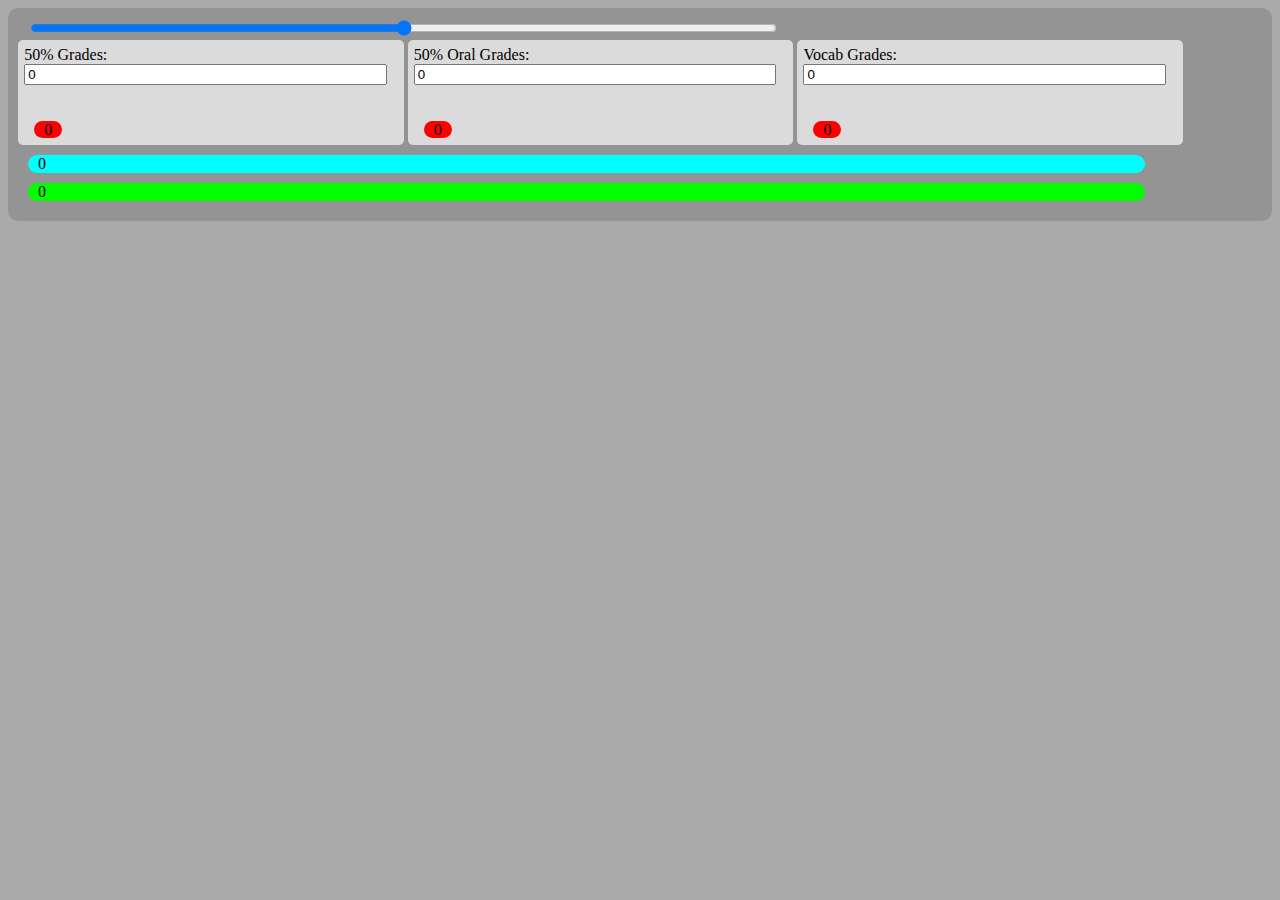
==== GradeCalculator/index.html @ da2fa168 "splitting gradecalculator script and style in separate files" ====
<!DOCTYPE html>
<html lang="en-US">

<head>
    <meta name="viewport" content="width=device-width, initial-scale=1">
    <link rel="stylesheet" href="styles.css">
    <link rel="script" href="script.js">
    <title>GradeCalculator</title>
</head>

<body>
    <div class="big">
        <input type="range" min="0" max="100" value="50" class="slider" id="_grade_percentage">
        <div class="outer">
            <div>
                <a id="_g_percentage">50%</a>
                <a>Grades:</a>
                <input id="_grades" title="Nr. of Grades" type="number" value="0" min="0" max="69">
                <br><br>
                <div id="_g">
                </div>
                <input id="_voc_average" title="VocAverage" type="number" disabled style="display: none;">
                <br>
                <a id="_g_average" class="average">0</a>
            </div>
            <div>
                <a id="_og_percentage">50%</a>
                <a>Oral Grades:</a>
                <input id="_o_grades" title="Nr. of Oral Grades" type="number" value="0" min="0" max="69">
                <br><br>
                <div id="_og">
                </div>
                <br>
                <a id="_o_average" class="average">0</a>
            </div>
            <div>
                <a>Vocab Grades:</a>
                <input id="_v_grades" title="Nr. of Vocab Grades" type="number" value="0" min="0" max="69">
                <br><br>
                <div id="_vg">
                </div>
                <br>
                <a id="_v_average" class="average">0</a>
            </div>
        </div>
        <a id="_total_average" style="background-color: aqua;">0</a>
        <a id="_total_average_r" style="background-color: lime;">0</a>
    </div>
</body>

</html>
---- GradeCalculator/styles.css ----
body {
    background-color: #aaa;
}

.slider {
    margin-left: 1%;
    width: 60%;
}

.big {
    background-color: #888a;
    padding: 10px;
    border-radius: 10px;
}

.big>a {
    display: block;
    width: 89%;
    border-radius: 10px;
    padding-left: 10px;
    margin: 10px;
}

.outer {
    width: 100%;
    margin: 0;
    padding: 0;
    border-radius: 20px;
}

.outer>div {
    display: inline-block;
    width: 30%;
    background-color: #fffa;
    border-radius: 5px;
    padding: 0.5%;
    position: relative;
    vertical-align: top;
}

.outer>div>* {
    width: 95%;
}

.outer>div>div>* {
    width: 100%;
}

.average {
    background-color: #f00;
    border-radius: 10px;
    padding-left: 10px;
    padding-right: 10px;
    margin-left: 10px;
}
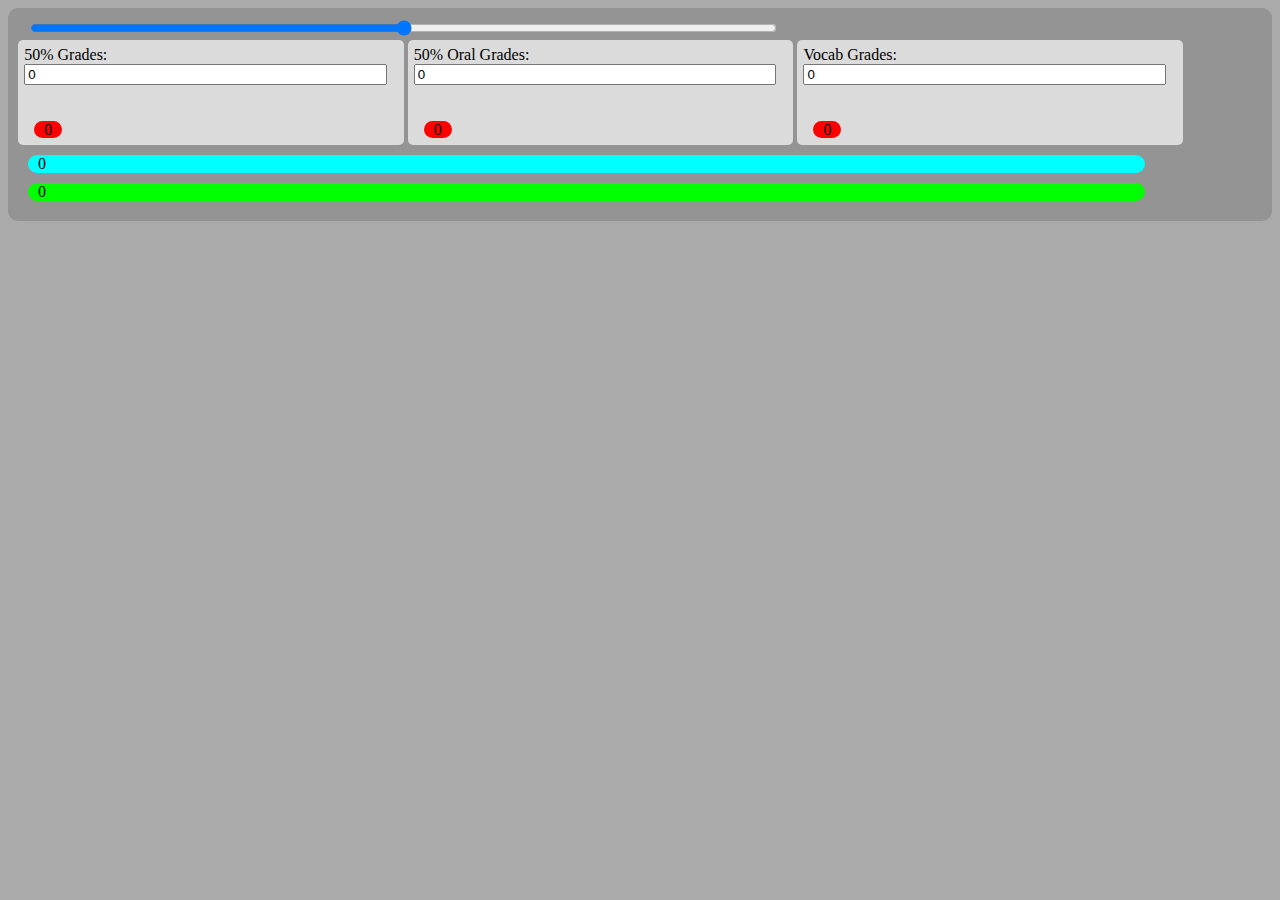
==== commit e2bc78f8: "fixed splitting up the file" ====
--- a/GradeCalculator/index.html
+++ b/GradeCalculator/index.html
@@ -4,12 +4,12 @@
 <head>
     <meta name="viewport" content="width=device-width, initial-scale=1">
     <link rel="stylesheet" href="styles.css">
-    <link rel="script" href="script.js">
     <title>GradeCalculator</title>
 </head>
 
 <body>
-    <div class="big">
+    <div id="select_dropdown"></div>
+    <div class="big" id="big">
         <input type="range" min="0" max="100" value="50" class="slider" id="_grade_percentage">
         <div class="outer">
             <div>
@@ -45,6 +45,7 @@
         </div>
         <a id="_total_average" style="background-color: aqua;">0</a>
         <a id="_total_average_r" style="background-color: lime;">0</a>
+        <script src="script.js"></script>
     </div>
 </body>
 
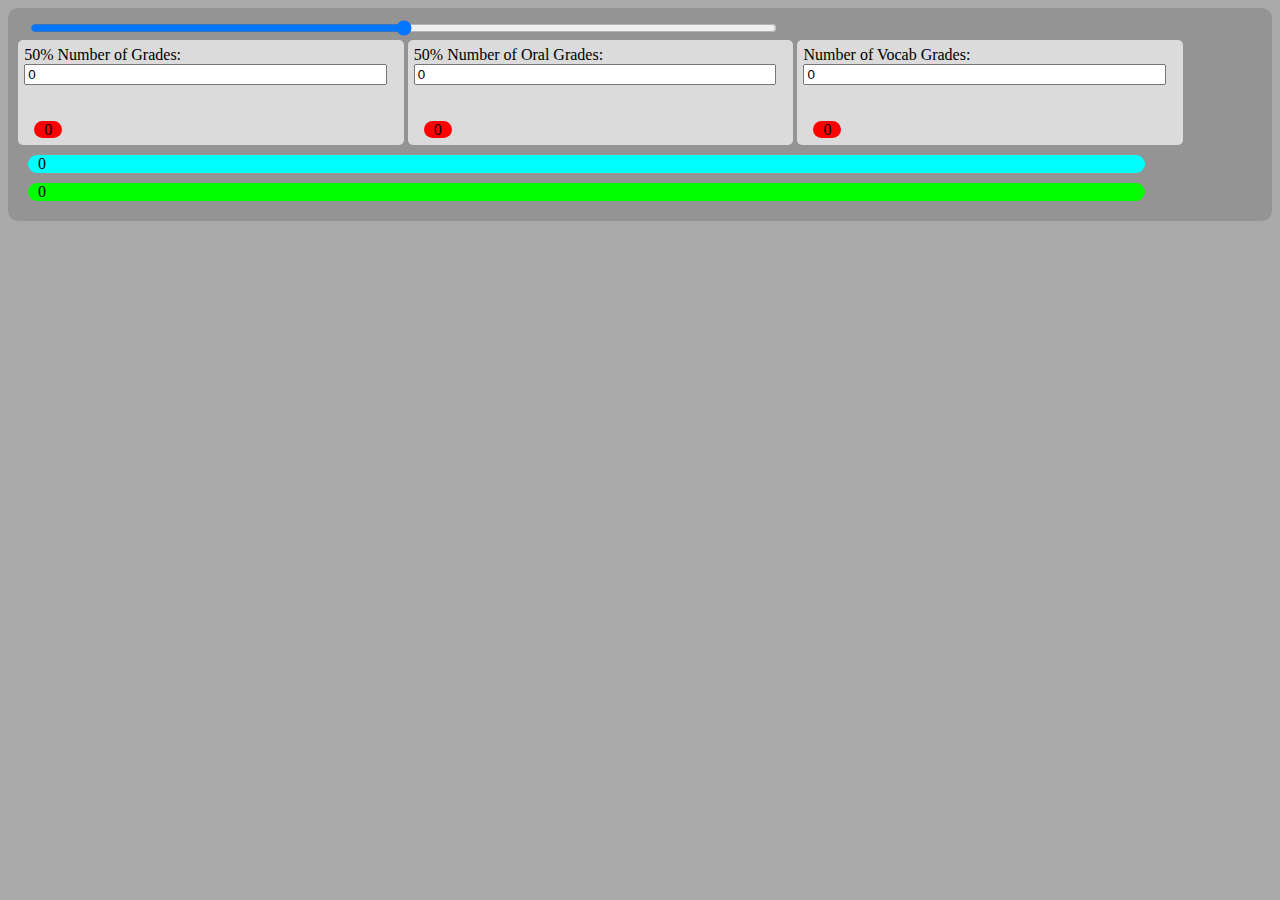
==== commit faae0c60: "changing from url saving to cookie saving" ====
--- a/GradeCalculator/index.html
+++ b/GradeCalculator/index.html
@@ -8,13 +8,12 @@
 </head>
 
 <body>
-    <div id="select_dropdown"></div>
-    <div class="big" id="big">
+    <div class="big">
         <input type="range" min="0" max="100" value="50" class="slider" id="_grade_percentage">
         <div class="outer">
             <div>
                 <a id="_g_percentage">50%</a>
-                <a>Grades:</a>
+                <a>Number of Grades:</a>
                 <input id="_grades" title="Nr. of Grades" type="number" value="0" min="0" max="69">
                 <br><br>
                 <div id="_g">
@@ -25,7 +24,7 @@
             </div>
             <div>
                 <a id="_og_percentage">50%</a>
-                <a>Oral Grades:</a>
+                <a>Number of Oral Grades:</a>
                 <input id="_o_grades" title="Nr. of Oral Grades" type="number" value="0" min="0" max="69">
                 <br><br>
                 <div id="_og">
@@ -34,7 +33,7 @@
                 <a id="_o_average" class="average">0</a>
             </div>
             <div>
-                <a>Vocab Grades:</a>
+                <a>Number of Vocab Grades:</a>
                 <input id="_v_grades" title="Nr. of Vocab Grades" type="number" value="0" min="0" max="69">
                 <br><br>
                 <div id="_vg">
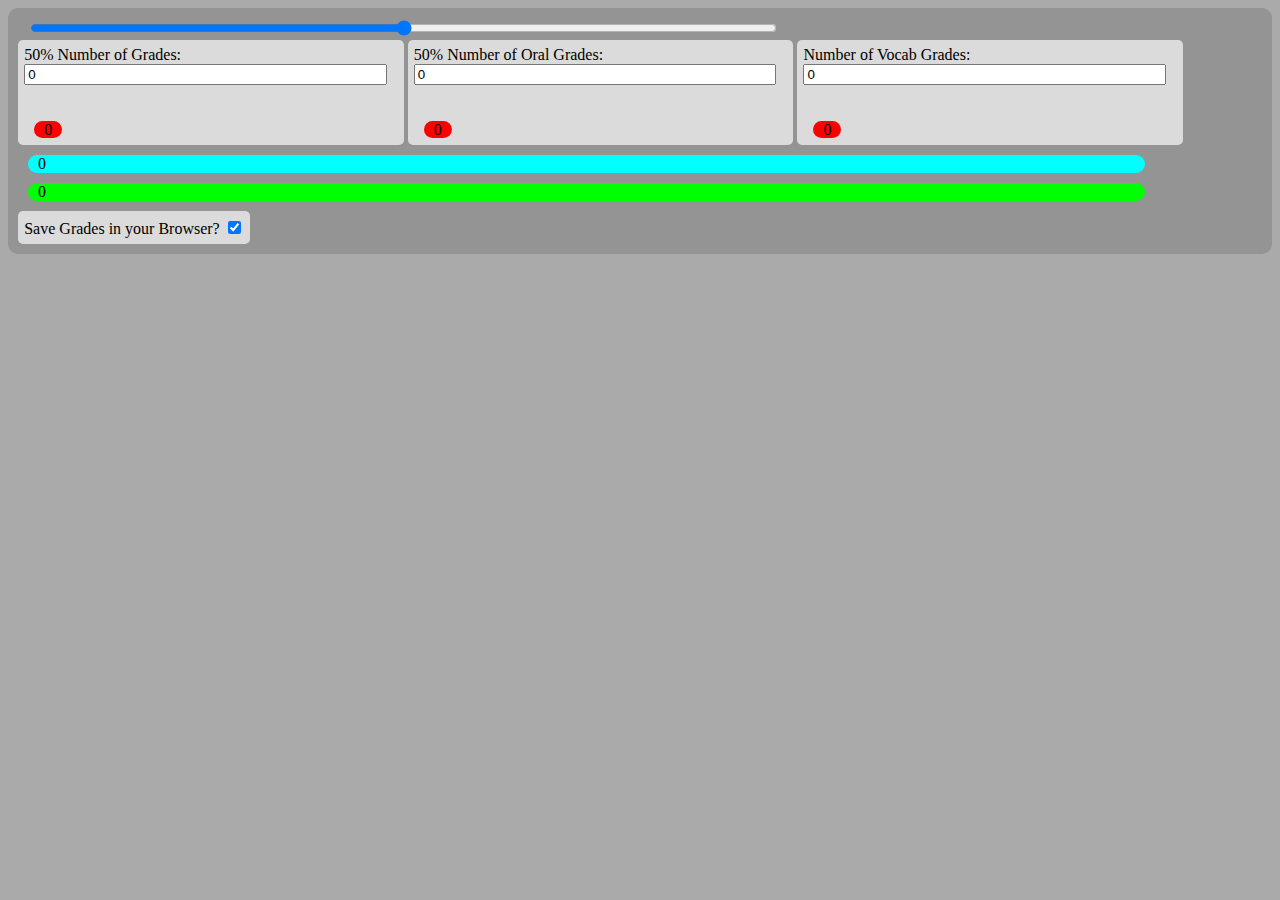
==== commit e495c4e5: "making cookie saving optional" ====
--- a/GradeCalculator/index.html
+++ b/GradeCalculator/index.html
@@ -44,7 +44,11 @@
         </div>
         <a id="_total_average" style="background-color: aqua;">0</a>
         <a id="_total_average_r" style="background-color: lime;">0</a>
-        <script src="script.js"></script>
+        <div class="scib">
+            <a>Save Grades in your Browser?</a>
+            <input type="checkbox" id="_save_cookies">
+            <script src="script.js"></script>
+        </div>
     </div>
 </body>
 
--- a/GradeCalculator/styles.css
+++ b/GradeCalculator/styles.css
@@ -52,4 +52,13 @@
     padding-left: 10px;
     padding-right: 10px;
     margin-left: 10px;
+}
+
+.scib {
+    display: inline-block;
+    background-color: #fffa;
+    border-radius: 5px;
+    padding: 0.5%;
+    position: relative;
+    vertical-align: top;
 }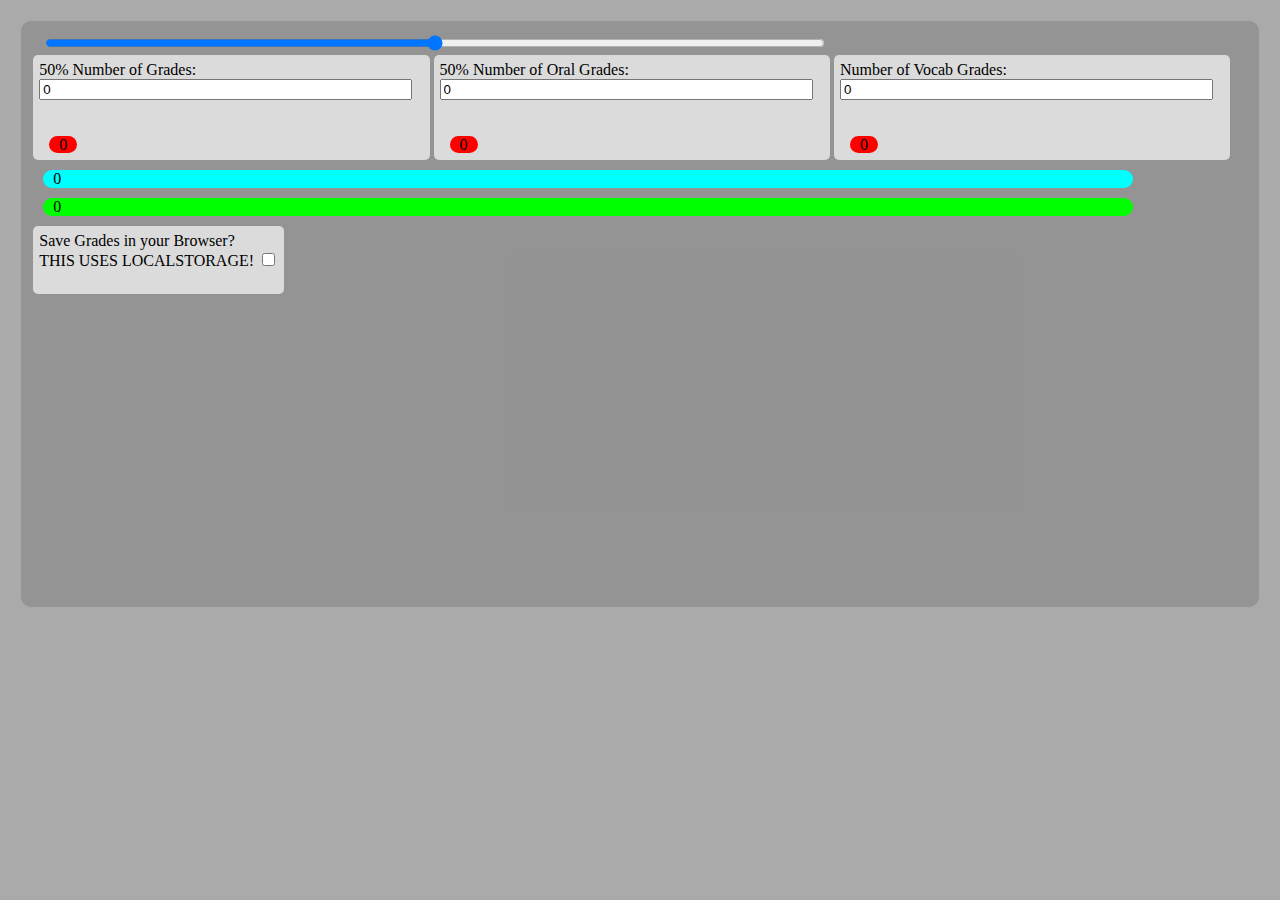
==== commit 4c533bdd: "Version 3!" ====
--- a/GradeCalculator/index.html
+++ b/GradeCalculator/index.html
@@ -4,6 +4,7 @@
 <head>
     <meta name="viewport" content="width=device-width, initial-scale=1">
     <link rel="stylesheet" href="styles.css">
+    <link rel="stylesheet" href="dropdown.css">
     <title>GradeCalculator</title>
 </head>
 
@@ -46,10 +47,28 @@
         <a id="_total_average_r" style="background-color: lime;">0</a>
         <div class="scib">
             <a>Save Grades in your Browser?</a>
-            <input type="checkbox" id="_save_cookies">
-            <script src="script.js"></script>
+            <br>
+            <a>THIS USES LOCALSTORAGE!</a>
+            <input type="checkbox" id="_save_localstorage">
+            <br>
+            <!-- Dropdown -->
+            <div class="dropdown">
+                <button class="dropbtn" id="_saved_subjects_btn" hidden>Saved Subjects</button>
+                <div class="dropdown-content" id="_saved_subjects">
+                    <form onsubmit="create_new_saved_subject(); return false;">
+                        <div style="display: flex;">
+                            <input type="text" id="_nos" placeholder="Name of new subject" required>
+                            <input type="submit" value="Create new"></button>
+                        </div>
+                    </form>
+                </div>
+                <br>
+            </div>
+            <br>
+            <!-- Dropdown -->
         </div>
     </div>
+    <script src="script.js"></script>
 </body>
 
 </html>--- a/GradeCalculator/styles.css
+++ b/GradeCalculator/styles.css
@@ -1,15 +1,17 @@
 body {
     background-color: #aaa;
+    padding: 1%;
 }
 
 .slider {
     margin-left: 1%;
-    width: 60%;
+    width: 64.22%;
 }
 
 .big {
     background-color: #888a;
-    padding: 10px;
+    padding: 1%;
+    margin: 0%;
     border-radius: 10px;
 }
 
@@ -30,7 +32,7 @@
 
 .outer>div {
     display: inline-block;
-    width: 30%;
+    width: 31.66%;
     background-color: #fffa;
     border-radius: 5px;
     padding: 0.5%;
@@ -61,4 +63,5 @@
     padding: 0.5%;
     position: relative;
     vertical-align: top;
+    margin-bottom: 300px;
 }--- a/GradeCalculator/dropdown.css
+++ b/GradeCalculator/dropdown.css
@@ -0,0 +1,41 @@
+.dropbtn {
+    background-color: #fffa;
+    border-radius: 5px;
+    padding: 0.5%;
+    color: #000;
+    font-size: 16px;
+    border: none;
+}
+
+.dropdown {
+    position: relative;
+    display: inline-block;
+}
+
+.dropdown-content {
+    display: none;
+    position: absolute;
+    background-color: #bbbb;
+    padding-top: 5px;
+    padding-bottom: 5px;
+    z-index: 1;
+    border-radius: 0px 0px 5px 5px;
+    overflow-y: scroll;
+    overflow-x: hidden;
+    scroll-behavior: smooth;
+    max-height: 300px;
+}
+
+.dropdown-content button,.dropdown-content input {
+    color: black;
+    padding: 5px;
+    text-decoration: none;
+    display: block;
+    margin: 2px 10px;
+    white-space: nowrap;
+}
+
+.dropdown-content a:hover {background-color: white;}
+.dropdown-content button:hover {background-color: white;}
+.dropdown:hover .dropdown-content {display: block;}
+.dropdown:hover .dropbtn {background-color: #bbbb; border-radius: 5px 5px 0px 0px;}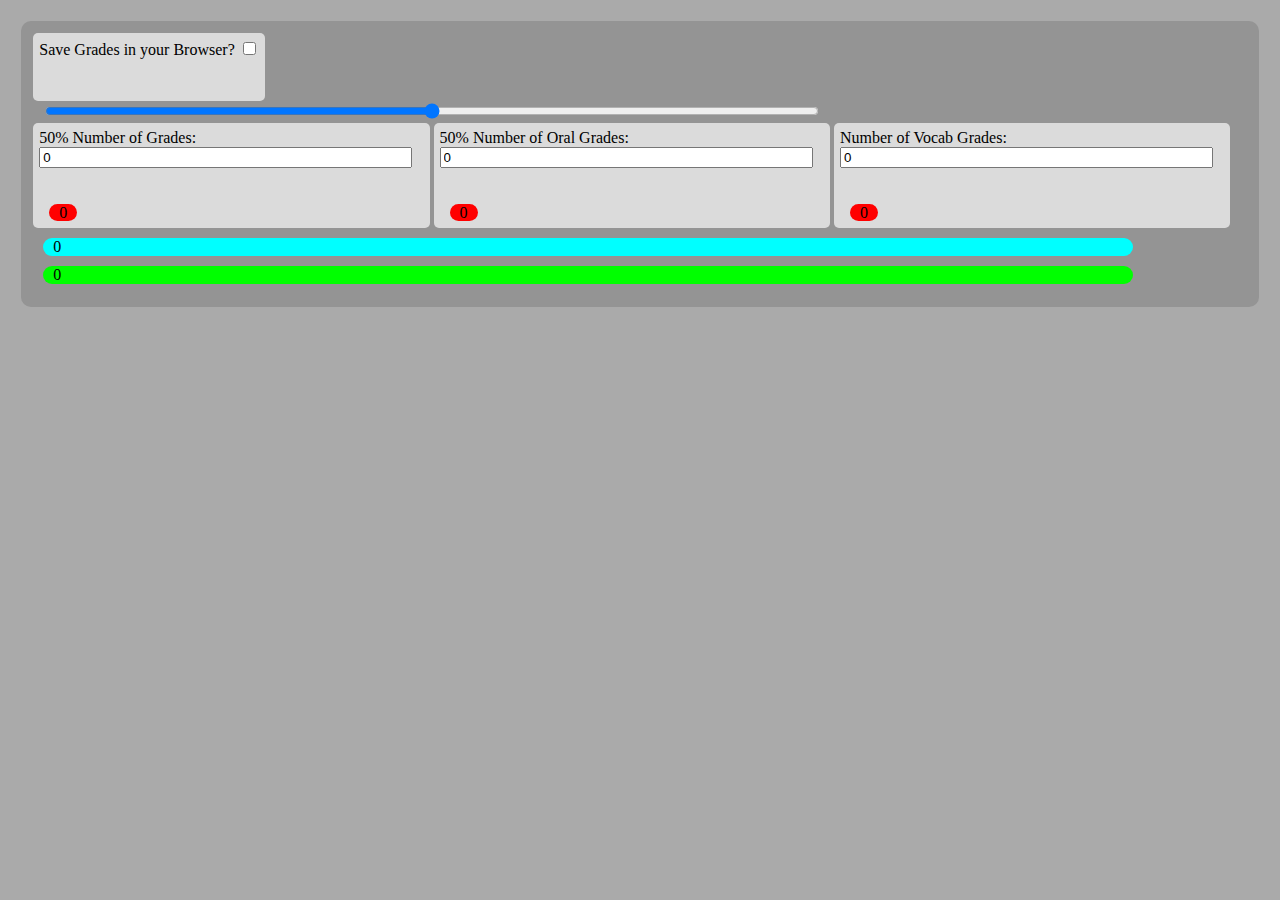
==== commit 43da71f4: "ADDING LOCALISATION" ====
--- a/GradeCalculator/index.html
+++ b/GradeCalculator/index.html
@@ -10,11 +10,33 @@
 
 <body>
     <div class="big">
+        <div class="scib">
+            <a id="*TEXT*sgiyb" title="This will use your Browsers local storage!" style="cursor: help;">Save Grades in your Browser?</a>
+            <input type="checkbox" id="_save_localstorage">
+            <br>
+            <br>
+            <!-- Dropdown -->
+            <div class="dropdown">
+                <button class="dropbtn" id="_saved_subjects_btn" hidden>Saved Subjects</button>
+                <div class="dropdown-content" id="_saved_subjects">
+                    <form onsubmit="create_new_saved_subject(); return false;">
+                        <div style="display: flex;">
+                            <input type="text" id="_nos" placeholder="Name of new subject" required>
+                            <input type="submit" id="*TEXT*cn" value="Create new"></button>
+                        </div>
+                    </form>
+                </div>
+                <br>
+            </div>
+            <br>
+            <!-- Dropdown -->
+        </div>
+        <br>
         <input type="range" min="0" max="100" value="50" class="slider" id="_grade_percentage">
         <div class="outer">
             <div>
                 <a id="_g_percentage">50%</a>
-                <a>Number of Grades:</a>
+                <a id="*TEXT*nog">Number of Grades:</a>
                 <input id="_grades" title="Nr. of Grades" type="number" value="0" min="0" max="69">
                 <br><br>
                 <div id="_g">
@@ -25,7 +47,7 @@
             </div>
             <div>
                 <a id="_og_percentage">50%</a>
-                <a>Number of Oral Grades:</a>
+                <a id="*TEXT*noog">Number of Oral Grades:</a>
                 <input id="_o_grades" title="Nr. of Oral Grades" type="number" value="0" min="0" max="69">
                 <br><br>
                 <div id="_og">
@@ -34,7 +56,7 @@
                 <a id="_o_average" class="average">0</a>
             </div>
             <div>
-                <a>Number of Vocab Grades:</a>
+                <a id="*TEXT*novg">Number of Vocab Grades:</a>
                 <input id="_v_grades" title="Nr. of Vocab Grades" type="number" value="0" min="0" max="69">
                 <br><br>
                 <div id="_vg">
@@ -45,28 +67,6 @@
         </div>
         <a id="_total_average" style="background-color: aqua;">0</a>
         <a id="_total_average_r" style="background-color: lime;">0</a>
-        <div class="scib">
-            <a>Save Grades in your Browser?</a>
-            <br>
-            <a>THIS USES LOCALSTORAGE!</a>
-            <input type="checkbox" id="_save_localstorage">
-            <br>
-            <!-- Dropdown -->
-            <div class="dropdown">
-                <button class="dropbtn" id="_saved_subjects_btn" hidden>Saved Subjects</button>
-                <div class="dropdown-content" id="_saved_subjects">
-                    <form onsubmit="create_new_saved_subject(); return false;">
-                        <div style="display: flex;">
-                            <input type="text" id="_nos" placeholder="Name of new subject" required>
-                            <input type="submit" value="Create new"></button>
-                        </div>
-                    </form>
-                </div>
-                <br>
-            </div>
-            <br>
-            <!-- Dropdown -->
-        </div>
     </div>
     <script src="script.js"></script>
 </body>
--- a/GradeCalculator/styles.css
+++ b/GradeCalculator/styles.css
@@ -5,7 +5,7 @@
 
 .slider {
     margin-left: 1%;
-    width: 64.22%;
+    width: 63.78%;
 }
 
 .big {
@@ -63,5 +63,4 @@
     padding: 0.5%;
     position: relative;
     vertical-align: top;
-    margin-bottom: 300px;
 }